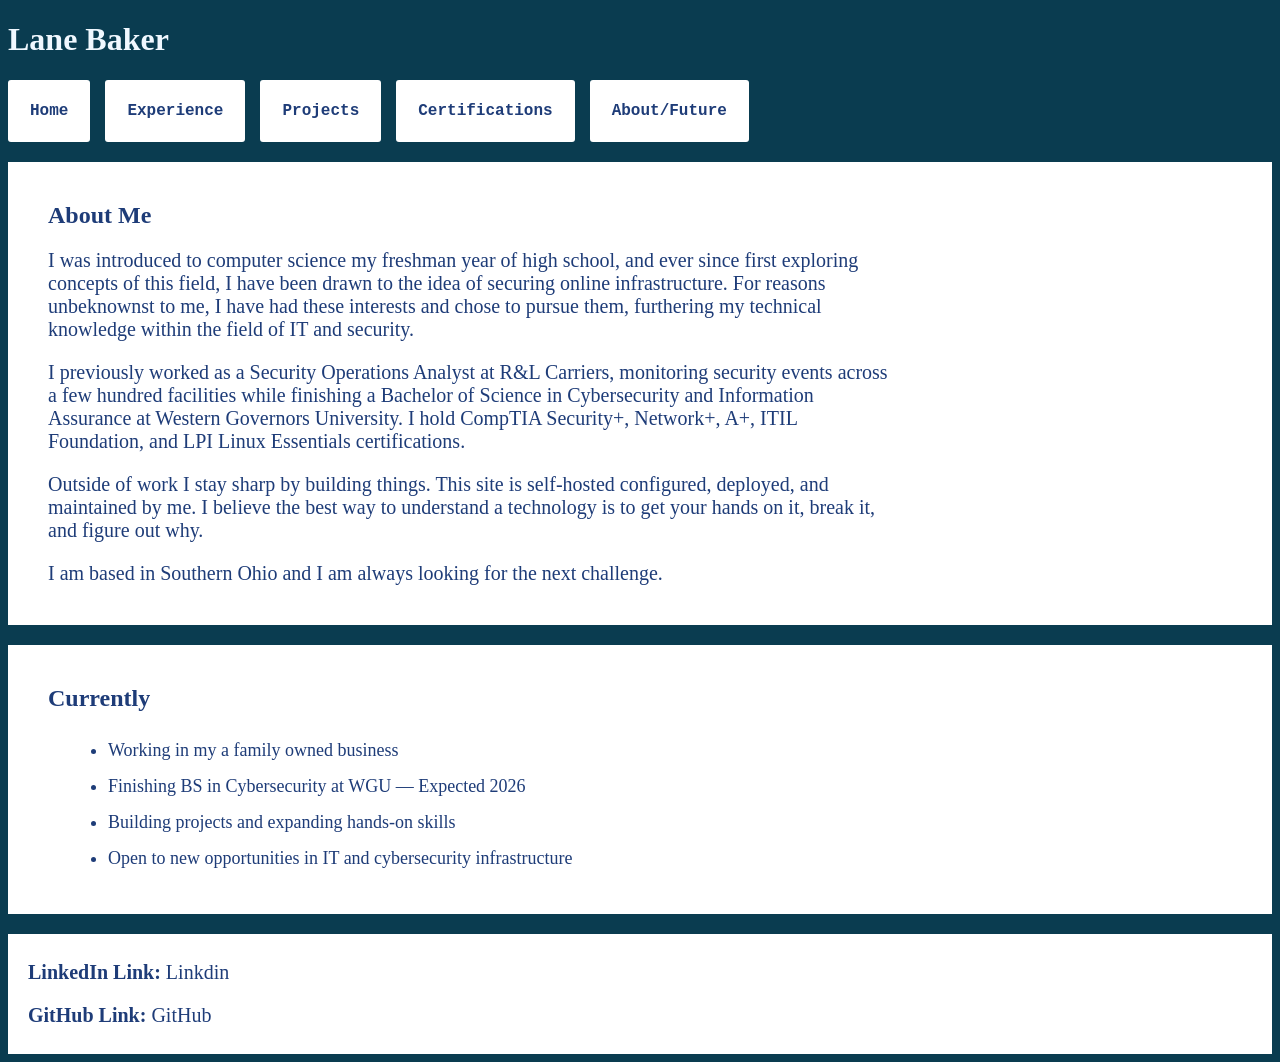
==== About.html @ 1f35a7f5 "This is the first basic posting of a simple html css webpage" ====
<!DOCTYPE html>
<html lang="en">
<head>
    <meta charset="UTF-8">
    <meta name="viewport" content="width=device-width, initial-scale=1.0">
    <title>Lane Baker - IT Professional</title>
    <link rel="stylesheet" href="styles.css">
</head>
<body>
    <header>
        <h1 style="color:aliceblue">Lane Baker</h1>
        <nav>
            <a href="Home.html"><button class="Button HomeButton">Home</button></a>
            <a href="Experience.html"><button class="Button ExperienceButton">Experience</button></a>
            <a href="Projects.html"><button class="Button ProjectsButton">Projects</button></a>
            <a href="Certifications.html"><button class="Button CertificationsButton">Certifications</button></a>
            <a href="About.html"><button class="Button AboutButton">About/Future</button></a>
        </nav>
    </header>

    <main>

        <section class="sectionExp2">
            <h2 class="header2">About Me</h2>
            <p class="text1">
                I was introduced to computer science my freshman year of high school, 
                and ever since first exploring concepts of this field, I have been drawn to the idea of securing online infrastructure. 
                For reasons unbeknownst to me, I have had these interests and chose to pursue them, 
                furthering my technical knowledge within the field of IT and security.
            </p>
            <p class="text1">
                I previously worked as a Security Operations Analyst at R&amp;L Carriers, monitoring security events 
                across a few hundred facilities while finishing a Bachelor of Science in Cybersecurity and Information 
                Assurance at Western Governors University. I hold CompTIA Security+, Network+, A+, ITIL Foundation, 
                and LPI Linux Essentials certifications.
            </p>
            <p class="text1">
                Outside of work I stay sharp by building things. This site is self-hosted 
                configured, deployed, and maintained by me. I believe the best way to understand a technology 
                is to get your hands on it, break it, and figure out why.
            </p>
            <p class="text1">
                I am based in Southern Ohio and I am always looking for the next challenge.
            </p>
        </section>

        <section style="height: 10px;">&nbsp;</section>

        <section class="sectionExp2">
            <h2 class="header2">Currently</h2>
            <ul style="color: rgb(30, 60, 120); font-size: 18px; line-height: 2; margin-left: 20px; width: auto; max-width: 800px;">
                <li>Working in my a family owned business</li>
                <li>Finishing BS in Cybersecurity at WGU — Expected 2026</li>
                <li>Building projects and expanding hands-on skills</li>
                <li>Open to new opportunities in IT and cybersecurity infrastructure</li>
            </ul>
        </section>


    </main>

<footer>
    <section class="contact-info">

        <p><strong>LinkedIn Link:</strong> <a href="https://linkedin.com/in/lane-baker-71b1b2258" target="_blank" style="color: inherit; text-decoration: none;">Linkdin</a></p>
        <p><strong>GitHub Link:</strong> <a href="https://github.com/Lancer29" target="_blank" style="color: inherit; text-decoration: none;">GitHub</a></p>

    </section>
</footer>

</body>
</html>
---- styles.css ----
Copy

header {
    background-color: white;             /* Background color */
    height: 100px;                       /* Set a height for the header */
    width: 100%;                         /* Full width of the viewport */
    padding: 20px;                       /* Add space inside the header */
    box-sizing: border-box;              /* Include padding in the total width/height calculation */
    display: flex;                       /* Enable Flexbox layout */
    flex-direction: row;                 /* Align items in a row (horizontal) */
    justify-content: flex-start;        /* Align the items to the left */
    align-items: center;                 /* Vertically center items within the header */
}


/* Home */




/* Experience */

.bodyexp {
    background-image: url('Matrix.jpg');
    background-size: cover;
    background-repeat: no-repeat;
    background-position: center;
}

.sectionExp {

    background-color: white;
    height: 100px;               /* Set a height for the header */
    padding: 120px;              /* Add space inside the header */
    margin-top: 10px;

}


.sectionExp2 {
    background-color: white;
    padding: 20px 40px;
    margin-top: 10px;
    box-sizing: border-box;
    width: 100%;
    color: rgb(30, 60, 120);
}

.text1 {
    color: rgb(30, 60, 120);
}

.header2 {
    color: rgb(30, 60, 120);
}


/* Projects */


/* Certifications */

.my-Net-image, .my-Sec-image, .my-A-image {

    position: relative;
    margin: 30px;
    border: 5px solid rgb(20, 50, 100); /* Correct shorthand for border */
    border-radius: 10px;                /* Optional: Adds rounded corners */
    object-fit: cover;

}

.Certificationsh1 {

    margin-left: 35px;

}



/* About */
nav {
    display: flex;
    flex-direction: row;
    justify-content: flex-start;
    align-items: center;

}


.Button {
    margin-right: 15px;
    margin-bottom: 10px;
    background-color: white;
    color: rgb(30, 60, 120);
    font-family: 'Courier New', Courier, monospace;
    padding: 22px;
    border: black;
    border-radius: 3px;
    cursor: pointer;
    font-weight: bold;
    font-size: medium;
}
body {
    background-color: rgb(10, 60, 80);
}

h1 {
    color: rgb(30, 60, 120);
    font-size: 18;
    margin-right: 20px;
}

h2 {
    color: rgb(30, 60, 120);
}

.my-image {
    width: 300px;
    height: 300px;
    top: 50%;
    right: 60px;
    position: absolute;
    border: 5px solid rgb(20, 50, 100);
    border-radius: 10px;
    object-fit: cover;
}

p {
    color: rgb(30, 60, 120);
    width: 850px;
    font-size: 20px;
}

.headers1 {
    font-size: 25px;
}

.headers2 {
    font-size: 20px;
}

footer {
    background-color: white;
    height: 120px;
    width: 100%;
    padding: 20px;
    box-sizing: border-box;
    display: flex;
    flex-direction: row;
    justify-content: flex-start;
    align-items: center;
    margin-top: 20px;
}
    
.endribbon {
    left: 1200px;
    position: absolute;
}


.centerbody {

    background-color: white;
    height: 660px;
    margin-top: 10px;
    margin-bottom: 10px;
}

.centerbody2 {

    background-color: white;
    height: 300px;
    margin-top: 10px;
    margin-bottom: 10px;
}

.tasks {
    margin-top: 10px;
    margin-bottom: 10px;
}

@media (max-width: 1024px) {
    .my-image {
        display: none;
    }
}

.spacer {
    height: 10px;
}

a {
    color: inherit;
    text-decoration: none;
}   


.link1 {
    background-color: #24292e;
    color: white;
    padding: 10px 20px;
    border: none;
    border-radius: 6px;
    font-size: 15px;
    font-family: 'Courier New', Courier, monospace;
    cursor: pointer;
    display: inline-flex;
    align-items: center;
    gap: 8px;
}


.link2 {
        background-color: #0077b5;
    color: white;
    padding: 10px 20px;
    border: none;
    border-radius: 6px;
    font-size: 15px;
    font-family: 'Courier New', Courier, monospace;
    cursor: pointer;
    display: inline-flex;
    align-items: center;
    gap: 8px;
}

.header {
  display: flex;
  justify-content: space-between; /* pushes items apart */
  align-items: center;
}

.links {
  display: flex;
  gap: 10px;
}
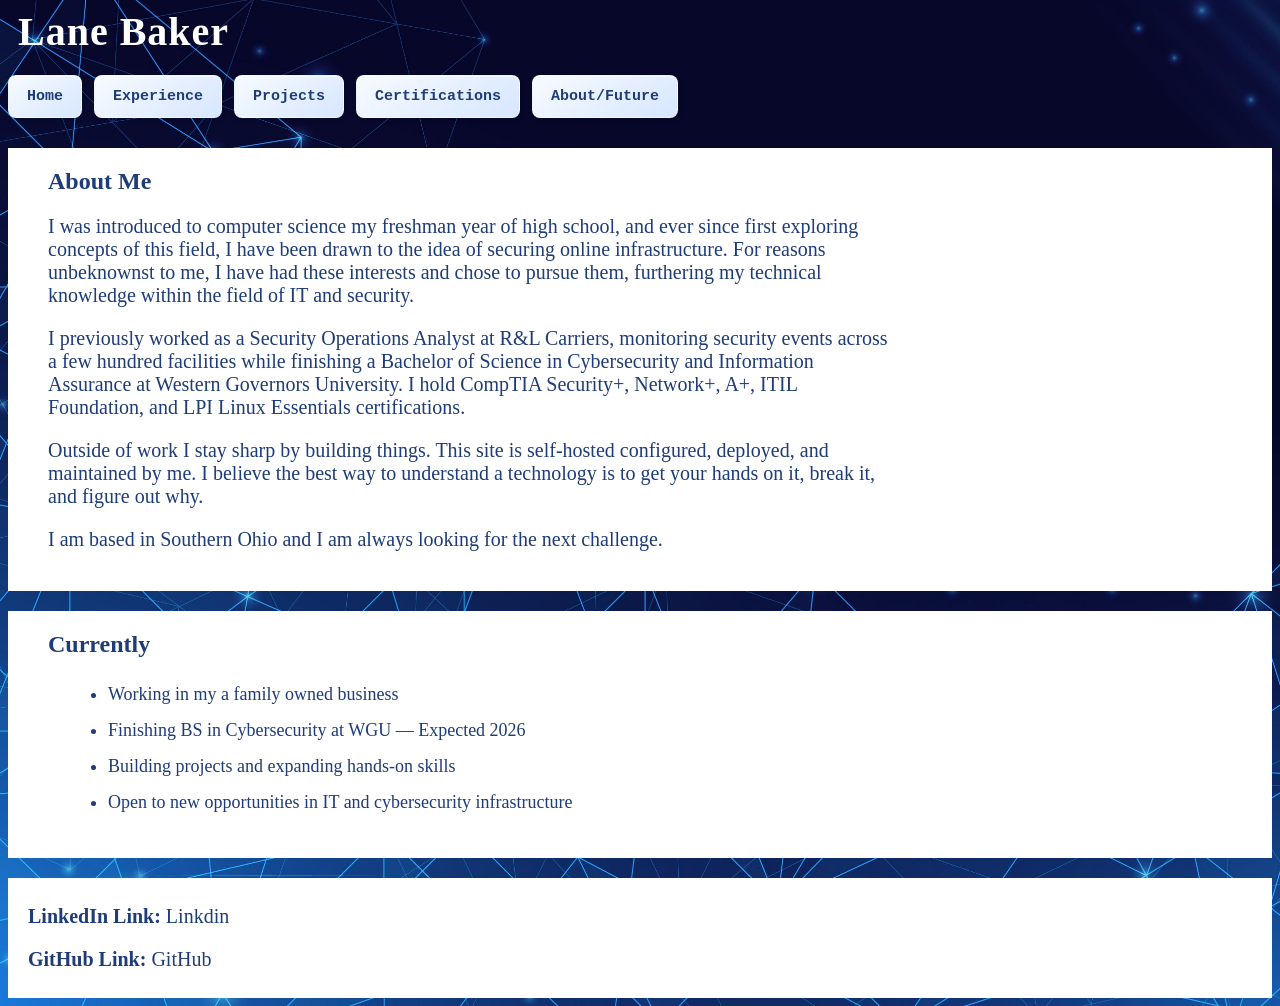
==== commit bc63050d: "Initial portfolio site upload" ====
--- a/About.html
+++ b/About.html
@@ -6,15 +6,15 @@
     <title>Lane Baker - IT Professional</title>
     <link rel="stylesheet" href="styles.css">
 </head>
-<body>
+<body class="bodyexp2">
     <header>
-        <h1 style="color:aliceblue">Lane Baker</h1>
+        <h1 class="title">Lane Baker</h1>
         <nav>
-            <a href="Home.html"><button class="Button HomeButton">Home</button></a>
-            <a href="Experience.html"><button class="Button ExperienceButton">Experience</button></a>
-            <a href="Projects.html"><button class="Button ProjectsButton">Projects</button></a>
-            <a href="Certifications.html"><button class="Button CertificationsButton">Certifications</button></a>
-            <a href="About.html"><button class="Button AboutButton">About/Future</button></a>
+            <a href="index.html"><button class="Button HomeButton">Home</button></a>
+            <a href="experience.html"><button class="Button ExperienceButton">Experience</button></a>
+            <a href="projects.html"><button class="Button ProjectsButton">Projects</button></a>
+            <a href="certs.html"><button class="Button CertificationsButton">Certifications</button></a>
+            <a href="about.html"><button class="Button AboutButton">About/Future</button></a>
         </nav>
     </header>
 
@@ -44,8 +44,6 @@
             </p>
         </section>
 
-        <section style="height: 10px;">&nbsp;</section>
-
         <section class="sectionExp2">
             <h2 class="header2">Currently</h2>
             <ul style="color: rgb(30, 60, 120); font-size: 18px; line-height: 2; margin-left: 20px; width: auto; max-width: 800px;">
--- a/styles.css
+++ b/styles.css
@@ -1,47 +1,26 @@
-
-Copy
-
-header {
-    background-color: white;             /* Background color */
-    height: 100px;                       /* Set a height for the header */
-    width: 100%;                         /* Full width of the viewport */
-    padding: 20px;                       /* Add space inside the header */
-    box-sizing: border-box;              /* Include padding in the total width/height calculation */
-    display: flex;                       /* Enable Flexbox layout */
-    flex-direction: row;                 /* Align items in a row (horizontal) */
-    justify-content: flex-start;        /* Align the items to the left */
-    align-items: center;                 /* Vertically center items within the header */
-}
-
-
-/* Home */
-
-
-
-
-/* Experience */
-
+/* ======================================= */
+/* ===== GLOBAL - applies everywhere ===== */
+/* ======================================= */
+
+.title {
+    color: white;
+    letter-spacing: 1px;
+    font-size: 40px;
+    margin: 0 10px;
+    margin-bottom: 20px;
+
+}
 .bodyexp {
-    background-image: url('Matrix.jpg');
+    background-image: url('Matrix.webp');
     background-size: cover;
     background-repeat: no-repeat;
     background-position: center;
 }
 
-.sectionExp {
-
-    background-color: white;
-    height: 100px;               /* Set a height for the header */
-    padding: 120px;              /* Add space inside the header */
-    margin-top: 10px;
-
-}
-
-
 .sectionExp2 {
     background-color: white;
     padding: 20px 40px;
-    margin-top: 10px;
+    margin-top: 20px;
     box-sizing: border-box;
     width: 100%;
     color: rgb(30, 60, 120);
@@ -51,35 +30,126 @@
     color: rgb(30, 60, 120);
 }
 
-.header2 {
-    color: rgb(30, 60, 120);
-}
-
-
-/* Projects */
-
-
-/* Certifications */
-
-.my-Net-image, .my-Sec-image, .my-A-image {
-
-    position: relative;
-    margin: 30px;
-    border: 5px solid rgb(20, 50, 100); /* Correct shorthand for border */
-    border-radius: 10px;                /* Optional: Adds rounded corners */
-    object-fit: cover;
-
-}
-
-.Certificationsh1 {
-
-    margin-left: 35px;
-
-}
-
-
-
-/* About */
+body {
+    background-color: rgb(10, 20, 33); /* dark color close to your image */
+    background-image: url('Matrix.webp');
+    
+    font-weight: 400;
+}
+
+p {
+    color: rgb(30, 60, 120);
+    width: 850px;
+    font-size: 20px;
+}
+
+.headers1 {
+    font-size: 25px;
+}
+
+.headers2 {
+    font-size: 20px;
+}
+
+footer {
+    background-color: white;
+    height: 120px;
+    width: 100%;
+    padding: 20px;
+    box-sizing: border-box;
+    display: flex;
+    flex-direction: row;
+    justify-content: flex-start;
+    align-items: center;
+    margin-top: 20px;
+}
+   
+
+/* ====== Center Body ======= */
+
+
+.centerbody {
+
+    background-color: white;
+    height: 660px;
+    margin-top: 20px;
+    margin-bottom: 20px;
+}
+
+.centerbody2 {
+
+    background-color: white;
+    height: 300px;
+    margin-top: 20px;
+    margin-bottom: 20px;
+}
+
+
+
+
+
+/* ===== GLOBAL - BUTTON HEADERS ===== */
+
+.Button {
+    margin-right: 12px;
+    margin-bottom: 10px;
+
+    /* lighter, sleeker gradient */
+    background: linear-gradient(
+        145deg,
+        #f8fbff 0%,
+        #e6f0ff 50%,
+        #d7e6ff 100%
+    );
+
+    color: #1e3c78;
+
+    font-family: 'Courier New', Courier, monospace;
+    font-weight: bold;
+    font-size: 15px;
+
+    padding: 12px 18px;
+
+    border: 1px solid rgba(255,255,255,0.4);
+    border-radius: 8px;
+
+    cursor: pointer;
+
+    box-shadow:
+        0 2px 6px rgba(0,0,0,0.08),
+        inset 0 1px 0 rgba(255,255,255,0.6);
+
+    transition:
+        transform 0.15s ease,
+        box-shadow 0.15s ease;
+}
+
+.Button:hover {
+    transform: translateY(-2px);
+
+    background: linear-gradient(
+        145deg,
+        #ffffff,
+        #edf4ff,
+        #dfeaff
+    );
+
+    box-shadow:
+        0 6px 14px rgba(0,0,0,0.15),
+        0 0 12px rgba(140,180,255,0.35);
+}
+
+.Button:hover {
+    transform: translateY(-2px);
+    box-shadow: 0 6px 14px rgba(0,0,0,0.12);
+    background: linear-gradient(135deg, #f4f8ff, #e3edff);
+}
+
+.Button:active {
+    transform: translateY(0);
+    box-shadow: 0 2px 4px rgba(0,0,0,0.1);
+}
+
 nav {
     display: flex;
     flex-direction: row;
@@ -89,32 +159,18 @@
 }
 
 
-.Button {
-    margin-right: 15px;
-    margin-bottom: 10px;
-    background-color: white;
-    color: rgb(30, 60, 120);
-    font-family: 'Courier New', Courier, monospace;
-    padding: 22px;
-    border: black;
-    border-radius: 3px;
-    cursor: pointer;
-    font-weight: bold;
-    font-size: medium;
-}
-body {
-    background-color: rgb(10, 60, 80);
-}
-
-h1 {
-    color: rgb(30, 60, 120);
-    font-size: 18;
-    margin-right: 20px;
-}
-
-h2 {
-    color: rgb(30, 60, 120);
-}
+
+
+
+
+
+
+
+
+
+/* ===================== */
+/* ===== HOME PAGE ===== */
+/* ===================== */
 
 .my-image {
     width: 300px;
@@ -127,75 +183,13 @@
     object-fit: cover;
 }
 
-p {
-    color: rgb(30, 60, 120);
-    width: 850px;
-    font-size: 20px;
-}
-
-.headers1 {
-    font-size: 25px;
-}
-
-.headers2 {
-    font-size: 20px;
-}
-
-footer {
-    background-color: white;
-    height: 120px;
-    width: 100%;
-    padding: 20px;
-    box-sizing: border-box;
-    display: flex;
-    flex-direction: row;
-    justify-content: flex-start;
-    align-items: center;
-    margin-top: 20px;
-}
-    
-.endribbon {
-    left: 1200px;
-    position: absolute;
-}
-
-
-.centerbody {
-
-    background-color: white;
-    height: 660px;
-    margin-top: 10px;
-    margin-bottom: 10px;
-}
-
-.centerbody2 {
-
-    background-color: white;
-    height: 300px;
-    margin-top: 10px;
-    margin-bottom: 10px;
-}
-
-.tasks {
-    margin-top: 10px;
-    margin-bottom: 10px;
-}
-
-@media (max-width: 1024px) {
-    .my-image {
-        display: none;
-    }
-}
-
-.spacer {
-    height: 10px;
-}
-
-a {
-    color: inherit;
-    text-decoration: none;
-}   
-
+/* === Linkdin/Github Links === */
+
+.header {
+  display: flex;
+  justify-content: space-between; /* pushes items apart */
+  align-items: center;
+}
 
 .link1 {
     background-color: #24292e;
@@ -211,9 +205,8 @@
     gap: 8px;
 }
 
-
 .link2 {
-        background-color: #0077b5;
+    background-color: #0077b5;
     color: white;
     padding: 10px 20px;
     border: none;
@@ -226,13 +219,138 @@
     gap: 8px;
 }
 
-.header {
-  display: flex;
-  justify-content: space-between; /* pushes items apart */
-  align-items: center;
-}
 
 .links {
   display: flex;
   gap: 10px;
-}+}
+
+.centerbody3 {
+    max-width: 1000px;
+    margin: auto;
+    font-family: Arial, Helvetica, sans-serif;
+}
+
+.section-title {
+    color: rgb(30, 60, 120);
+    margin-left: 20px;
+    padding-top: 12px;
+}
+
+.section-list {
+    color: rgb(30, 60, 120);
+    font-size: 18px;
+    line-height: 1.8;
+    margin-left: 20px;
+    max-width: 800px;
+}
+
+.section-list-wide {
+    max-width: 100%;
+}
+
+
+
+
+
+/* ========================= */
+/* ===== PROJECTS PAGE ===== */
+/* ========================= */
+
+.section-toggle {
+    display: flex;
+    align-items: center;
+    justify-content: space-between;
+    cursor: pointer;
+    user-select: none;
+    padding: 4px 0;
+    gap: 12px;
+}
+
+.section-toggle:hover .toggle-icon {
+    opacity: 1;
+}
+
+.toggle-icon {
+    flex-shrink: 0;
+    width: 24px;
+    height: 24px;
+    display: flex;
+    align-items: center;
+    justify-content: center;
+    opacity: 0.6;
+    transition: transform 0.3s ease, opacity 0.2s ease;
+    font-size: 18px;
+    color: rgb(20, 50, 100);
+}
+
+.section-toggle.open .toggle-icon {
+    transform: rotate(180deg);
+    opacity: 1;
+}
+
+.section-body {
+    max-height: 0;
+    overflow: hidden;
+    transition: max-height 0.4s ease, opacity 0.3s ease;
+    opacity: 0;
+}
+
+.section-body.open {
+    max-height: 1000px;
+    opacity: 1;
+}
+
+.header2 {
+  margin: 0;
+  display: flex;
+  justify-content: space-between;
+  align-items: center;
+  width: 100%;
+}
+
+
+
+
+
+
+
+
+
+
+
+/* =============================== */
+/* ===== CERTIFICATIONS PAGE ===== */
+/* =============================== */
+
+.my-Net-image, .my-Sec-image, .my-A-image {
+
+    position: relative;
+    margin: 30px;
+    border: 5px solid rgb(20, 50, 100); /* Correct shorthand for border */
+    border-radius: 10px;                /* Optional: Adds rounded corners */
+    object-fit: cover;
+
+}
+
+
+
+
+
+
+
+
+
+
+
+/* ============================= */
+/* ===== ABOUT/FUTURE PAGE ===== */
+/* ============================= */
+
+.bodyexp2 {
+    background-image: url('pic1.webp');
+    background-size: cover;
+    background-repeat: no-repeat;
+    background-position: center;
+}
+
